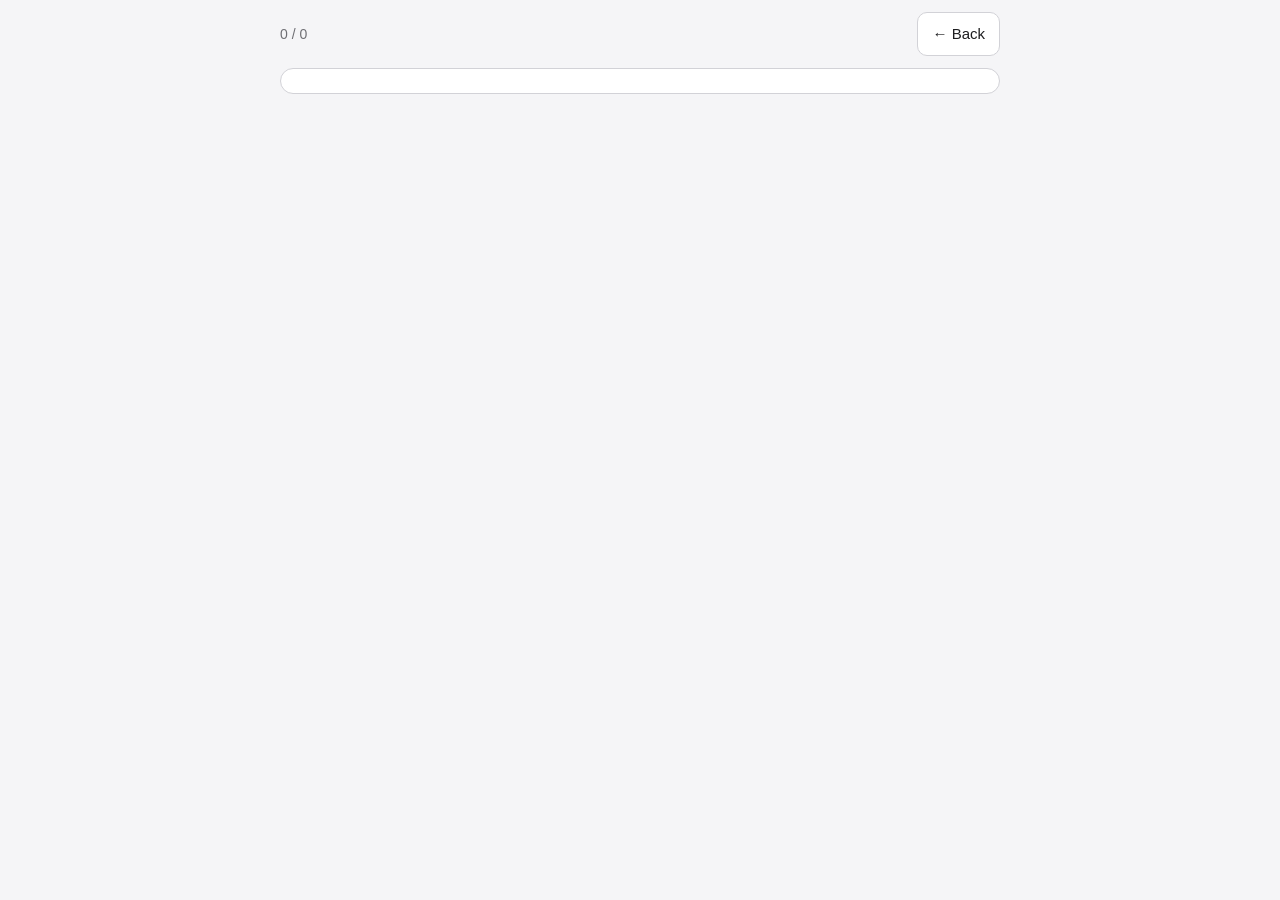
==== translate.html @ 8810c712 "訳を取り込んだ後も貼り付け欄の訳を残し、やり直せるようにする Co-Authored-By: Claude Opus 5.5 <noreply@anthropic.com>" ====
<!doctype html>
<html lang="en">
<head>
  <meta charset="utf-8">
  <meta name="viewport" content="width=device-width, initial-scale=1, viewport-fit=cover">
  <meta name="color-scheme" content="light dark">
  <meta name="format-detection" content="telephone=no">
  <title>Translate</title>
  <link rel="icon" href="favicon.svg?v=2026101123" type="image/svg+xml">
  <link rel="stylesheet" href="style.css?v=2026101123">
</head>
<!-- This page holds English text only, so that Safari offers its page translation. -->
<body>
  <nav class="top translate-nav" translate="no">
    <a class="button" href="./">← Back</a>
    <span id="status" class="status"></span>
  </nav>
  <main>
    <article id="translate-area" class="panel"></article>
  </main>
  <script src="store.js?v=2026101123"></script>
  <script src="translate.js?v=2026101123"></script>
</body>
</html>
---- style.css ----
:root {
  --bg: #f5f5f7;
  --surface: #ffffff;
  --text: #1d1d1f;
  --muted: #6e6e73;
  --border: #d2d2d7;
  --accent: #0a66d8;
  --accent-text: #ffffff;
  --ok: #1a7f37;
  --ok-bg: #dafbe1;
  --miss: #c62828;
  --miss-bg: #ffe3e3;
  --partial: #9a6700;
  --partial-bg: #fff3c4;
  --mark: #d97706;
  --rec: #d93025;
  --radius: 14px;
}
@media (prefers-color-scheme: dark) {
  :root {
    --bg: #000000;
    --surface: #1c1c1e;
    --text: #f5f5f7;
    --muted: #a1a1a6;
    --border: #3a3a3c;
    --accent: #4c9bff;
    --accent-text: #000000;
    --ok: #57d07a;
    --ok-bg: #12351d;
    --miss: #ff7b72;
    --miss-bg: #4a1414;
    --partial: #e3b341;
    --partial-bg: #3d2e00;
    --mark: #f5a524;
  }
}

* { box-sizing: border-box; }
[hidden] { display: none !important; }
html { -webkit-text-size-adjust: 100%; }
body {
  margin: 0;
  background: var(--bg);
  color: var(--text);
  font-family: -apple-system, BlinkMacSystemFont, "Hiragino Sans", sans-serif;
  line-height: 1.5;
  /* 下の余白は、固定の操作パネルで最後のカードが隠れない分をとる */
  padding: 0 max(16px, env(safe-area-inset-right)) calc(140px + env(safe-area-inset-bottom)) max(16px, env(safe-area-inset-left));
}
.top h1 { font-size: 20px; margin: 16px 0 12px; }
main { max-width: 720px; margin: 0 auto; display: flex; flex-direction: column; gap: 14px; }
/* タイトルの行。「英文と訳をクリア」は左右設定に関係なく右端に置く */
.top { max-width: 720px; margin: 0 auto; display: flex; align-items: flex-start; gap: 8px; }
.top h1 { flex: 1; min-width: 0; }
/* 今の文章の名前。タイトルとクリアの下に、幅いっぱいで置く */
.top { flex-wrap: wrap; }
.doc-row { flex: 1 0 100%; display: flex; gap: 8px; margin-bottom: 4px; }
#btn-reload { flex: none; font-size: 18px; }
.doc-switch {
  flex: 1; min-width: 0;
  display: flex; align-items: center; gap: 6px;
  text-align: left; font-weight: 600;
}
#doc-name { flex: 1; min-width: 0; overflow: hidden; text-overflow: ellipsis; white-space: nowrap; }
#btn-reset-top { flex: none; margin-top: 14px; padding: 8px 10px; }

.panel, .card {
  background: var(--surface);
  border: 1px solid var(--border);
  border-radius: var(--radius);
  padding: 12px 14px;
}
summary { font-weight: 600; cursor: pointer; padding: 2px 0; }
.hint { color: var(--muted); font-size: 13px; margin: 8px 0; }
.notes-lead { font-size: 15px; margin: 8px 0 0; }
.notes-lead strong { color: var(--accent); }
.notes { font-size: 14px; margin: 8px 0 0; padding-left: 1.2em; }
.notes li { margin-bottom: 6px; }
.notes ul { padding-left: 1.2em; margin: 4px 0; }

textarea, input[type="text"], select {
  width: 100%;
  font: inherit;
  font-size: 16px; /* iOS で入力時に拡大されないよう 16px 以上にする */
  color: var(--text);
  background: var(--bg);
  border: 1px solid var(--border);
  border-radius: 10px;
  padding: 10px;
}
textarea { resize: vertical; }
.source-count { margin: 4px 2px 0; font-size: 13px; color: var(--muted); text-align: right; }
.source-count.over { color: var(--miss); font-weight: 600; }

.row { display: flex; flex-wrap: wrap; gap: 8px; margin-top: 10px; }
button, .button {
  font: inherit;
  font-size: 15px;
  min-height: 44px;
  padding: 8px 14px;
  border-radius: 10px;
  border: 1px solid var(--border);
  background: var(--surface);
  color: var(--text);
  display: inline-flex;
  align-items: center;
  justify-content: center;
  cursor: pointer;
  -webkit-tap-highlight-color: transparent;
}
button:active, .button:active { opacity: 0.6; }
button.primary { background: var(--accent); color: var(--accent-text); border-color: var(--accent); font-weight: 600; }
button.danger { color: var(--miss); }
#btn-reset { margin-top: 12px; }
button.active { background: var(--accent); color: var(--accent-text); border-color: var(--accent); }
button.recording { background: var(--rec); color: #fff; border-color: var(--rec); }

#photo-view { margin-top: 10px; }
#photo-view img { width: 100%; border-radius: 10px; display: block; margin-bottom: 8px; }

.section-head { display: flex; align-items: center; justify-content: space-between; gap: 8px; }
.section-head h2 { font-size: 17px; margin: 4px 0; }
.section-head { flex-wrap: wrap; }

#sentences { list-style: none; margin: 8px 0 0; padding: 0; display: flex; flex-direction: column; gap: 10px; }
.card .en { font-size: 18px; margin: 0; }
/* カードの上の行。番号「2/10」としおりボタン。左右設定と反対側に置く */
.card-head { display: flex; justify-content: flex-start; align-items: center; min-height: 36px; margin-bottom: -4px; }
html[data-hand="left"] .card-head { justify-content: flex-end; }
.card-head .num { padding: 0 4px; color: var(--muted); font-size: 15px; font-weight: 600; font-variant-numeric: tabular-nums; }
/* 番号としおりボタン。左手設定では並びを逆にして、しおりが内側に来るようにする */
.card-head .head-side { display: flex; align-items: center; gap: 2px; }
html[data-hand="left"] .card-head .head-side { flex-direction: row-reverse; }
.card-head .btn-mark { padding: 4px 8px; font-size: 16px; line-height: 1; background: transparent; border-color: transparent; opacity: 0.35; }
.card-head .btn-mark[aria-pressed="true"] { opacity: 1; background: var(--mark); border-color: var(--mark); }
.card.marked { border-color: var(--mark); border-left: 6px solid var(--mark); }
/* 今の文（操作パネルで読む・動く基準） */
.card.current { outline: 2px solid var(--accent); outline-offset: 2px; }
.card.speaking .en { color: var(--accent); }
.ja-view { margin-top: 10px; padding-top: 10px; border-top: 1px solid var(--border); }
.ja-text { margin: 0; font-size: 16px; white-space: pre-wrap; overflow-wrap: anywhere; }
.ja-text.empty { color: var(--muted); }
.card.speaking-ja .ja-text { color: var(--accent); }
.card .row .row-spacer { flex: 1 1 0; padding: 0 6px; border: 1px solid transparent; } /* ボタンと同じ幅になるよう余白と枠を揃える */
.card .row { flex-wrap: nowrap; }
.card .row button { flex: 1 1 0; min-width: 0; padding: 8px 6px; white-space: nowrap; }
.type-box { display: flex; gap: 8px; margin-top: 10px; }
.type-box input { flex: 1; }

.result { margin-top: 10px; padding: 10px; border-radius: 10px; background: var(--bg); }
.score { font-weight: 700; font-size: 20px; }
.score.good { color: var(--ok); }
.score.fair { color: var(--partial); }
.score.poor { color: var(--miss); }
.diff { margin: 6px 0 0; font-size: 17px; line-height: 1.9; }
.heard { margin: 6px 0 0; font-size: 14px; color: var(--muted); }
.w { border-radius: 5px; padding: 1px 3px; }
.w.ok { color: var(--ok); background: var(--ok-bg); }
.w.miss { color: var(--miss); background: var(--miss-bg); text-decoration: underline wavy; }
.w.partial { color: var(--partial); background: var(--partial-bg); }
.w.extra { color: var(--muted); text-decoration: line-through; }

#translate-panel .row { align-items: center; }
.info-button {
  width: 32px; min-height: 32px; height: 32px; padding: 0;
  border-radius: 50%;
  border: 1.5px solid var(--accent);
  color: var(--accent);
  font-family: Georgia, "Times New Roman", serif;
  font-style: italic; font-weight: 700; font-size: 17px;
}
.info-button[aria-expanded="true"] { background: var(--accent); color: var(--accent-text); }
.steps { padding-left: 1.4em; }
.paste-ja { margin-top: 14px; padding-top: 4px; border-top: 1px solid var(--border); }
.paste-ja textarea { margin-top: 10px; }
.source-count.done { color: var(--ok); }
a.button { text-decoration: none; }
a.button.primary { background: var(--accent); color: var(--accent-text); border-color: var(--accent); font-weight: 600; }

/* 翻訳ページ */
.translate-nav { display: flex; align-items: center; justify-content: space-between; margin: 12px auto; }
.status { color: var(--muted); font-size: 14px; }
#translate-area { font-size: 18px; }
#translate-area p { margin: 0 0 12px; }
#translate-area p:last-child { margin-bottom: 0; }

.field { display: block; margin-top: 10px; font-size: 15px; }
.field input[type="range"] { width: 100%; margin-top: 6px; }
.field select { margin-top: 6px; }
/* 狭い画面でも1行に収まるよう、「英語」などの文字は回数の上に置く */
.play-order { display: flex; align-items: flex-end; gap: 8px; margin-top: 6px; }
.play-order label { display: flex; flex-direction: column; font-size: 13px; color: var(--muted); }
.play-order select { width: auto; margin-top: 2px; }
.play-order span { padding-bottom: 12px; }

/* 画面下の操作パネル。右手設定の並びは左から しおり／設定・全部読む・前へ・次へ・英語／日本語。左手設定では左右を反転する */
.player {
  position: fixed;
  left: 0; right: 0; bottom: 0;
  z-index: 10;
  max-width: 720px;
  margin: 0 auto;
  display: grid;
  grid-template-columns: 1fr 1fr 1fr 1fr 1.3fr;
  grid-template-rows: 52px 52px;
  grid-template-areas: "mark all prev next en" "set all prev next ja";
  gap: 6px;
  padding: 8px max(8px, env(safe-area-inset-right)) calc(8px + env(safe-area-inset-bottom)) max(8px, env(safe-area-inset-left));
  background: var(--surface);
  border-top: 1px solid var(--border);
  box-shadow: 0 -4px 14px rgb(0 0 0 / 0.12);
}
html[data-hand="left"] .player {
  grid-template-columns: 1.3fr 1fr 1fr 1fr 1fr;
  grid-template-areas: "en next prev all mark" "ja next prev all set";
}
.player button {
  display: flex; flex-direction: column; align-items: center; justify-content: center; gap: 2px;
  min-width: 0; min-height: 0; padding: 4px 2px;
  font-size: 20px; line-height: 1.1;
}
.player button span { font-size: 11px; white-space: nowrap; }
.player button:disabled { opacity: 0.35; }
.player .p-mark { grid-area: mark; }
.player .p-set { grid-area: set; }
.player .p-all { grid-area: all; }
.player .p-prev { grid-area: prev; }
.player .p-next { grid-area: next; }
.player .p-en { grid-area: en; }
.player .p-ja { grid-area: ja; }

/* 設定：⚙️ ボタンで下からせり上がるシート */
.sheet {
  position: fixed;
  inset: auto 0 0 0;
  margin: 0 auto;
  width: 100%;
  max-width: 720px;
  max-height: 85vh;
  max-height: 85dvh;
  overflow-y: auto;
  overscroll-behavior: contain;
  background: var(--surface);
  color: var(--text);
  border: 1px solid var(--border);
  border-bottom: none;
  border-radius: var(--radius) var(--radius) 0 0;
  padding: 0 max(16px, env(safe-area-inset-right)) calc(20px + env(safe-area-inset-bottom)) max(16px, env(safe-area-inset-left));
}
.sheet[open] { animation: sheet-up 0.2s ease-out; }
@keyframes sheet-up { from { transform: translateY(100%); } }
.sheet::backdrop { background: rgb(0 0 0 / 0.4); }
/* 下までスクロールしても閉じられるよう、見出しは上に貼りつける */
.sheet-head {
  position: sticky; top: 0; z-index: 1;
  display: flex; align-items: center; justify-content: space-between; gap: 8px;
  padding: 12px 0 8px;
  background: var(--surface);
  border-bottom: 1px solid var(--border);
}
.sheet-head h2 { font-size: 17px; margin: 0; }
html:has(.sheet[open]) { overflow: hidden; } /* 開いている間は後ろのページを動かさない */

/* 左右設定 */
.hand-switch { gap: 0; margin-top: 6px; }
.hand-switch button { min-width: 72px; font-weight: 600; }
.hand-switch button:first-child { border-radius: 10px 0 0 10px; }
.hand-switch button:last-child { border-radius: 0 10px 10px 0; border-left: none; }
.hand-switch button[aria-pressed="true"] { background: var(--accent); color: var(--accent-text); border-color: var(--accent); }
.hand-switch button[aria-pressed="true"]::before { content: "✓ "; white-space: pre; }

/* 片手で届くよう、ボタン類は画面の端から約2/3の幅に収める。
   32px はパネルの外側の余白・枠線・内側の余白の合計 */
:root { --reach: min(100%, calc(100vw * 2 / 3 - 32px)); }
html[data-hand] .row { max-width: var(--reach); }

html[data-hand="right"] .row { margin-left: auto; justify-content: flex-end; }
html[data-hand="right"] #btn-photo-close,
html[data-hand="right"] #btn-reset { display: flex; margin-left: auto; }
html[data-hand="right"] .translate-nav { flex-direction: row-reverse; }

/* 左右設定のボタンだけは寄せずに、幅いっぱいに左半分「左」・右半分「右」と並べる */
html[data-hand] .row.hand-switch { max-width: none; margin-left: 0; }
.hand-switch button { flex: 1 1 0; }

html[data-hand="left"] .sheet-head { flex-direction: row-reverse; }

/* 文章の一覧 */
#btn-new-doc { width: 100%; margin-top: 4px; }
.docs-list { list-style: none; margin: 12px 0 0; padding: 0; display: flex; flex-direction: column; gap: 8px; }
.doc-item { display: flex; align-items: stretch; gap: 6px; }
.doc-item .doc-open { flex: 1; min-width: 0; display: flex; flex-direction: column; align-items: flex-start; gap: 2px; text-align: left; }
.doc-item.current .doc-open { border-color: var(--accent); box-shadow: inset 0 0 0 1px var(--accent); }
.doc-title { max-width: 100%; overflow: hidden; text-overflow: ellipsis; white-space: nowrap; font-weight: 600; }
.doc-meta { font-size: 12px; color: var(--muted); }
.doc-item .doc-icon { flex: 0 0 44px; padding: 0; font-size: 18px; }
html[data-hand="left"] .doc-item { flex-direction: row-reverse; }
html[data-hand="left"] .type-box button { order: -1; }
/* 「聞く」は寄せた側の端に置く。訳の「聞く」も同じ並びにして、英文の「聞く」の真下に来るようにする */
html[data-hand="left"] .card .row { flex-direction: row-reverse; }
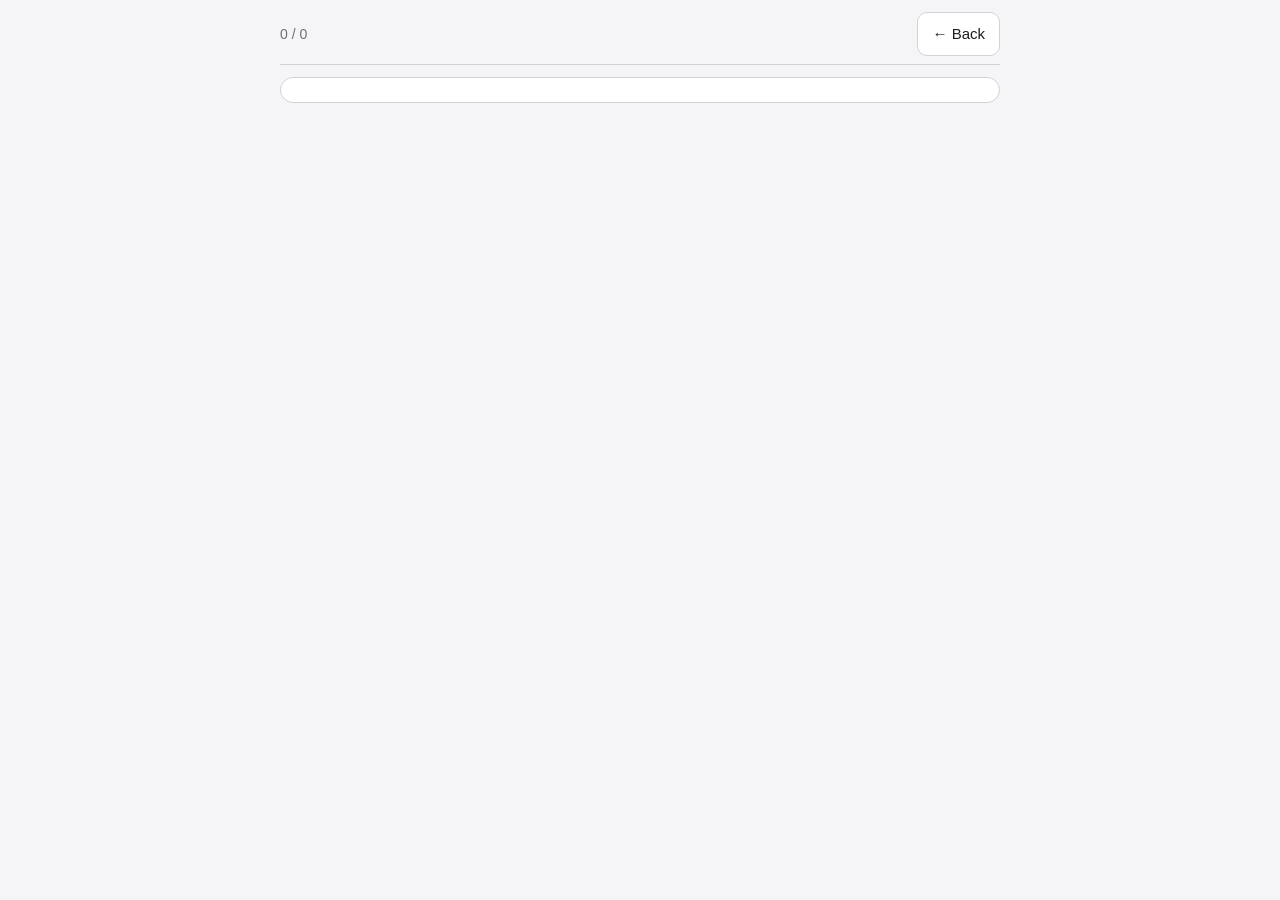
==== commit a2081ab8: "タイトル部分をスクロールしても上に固定し、文はその下の見える範囲の真ん中に出す あわせて、文章名が長いと ↻ ボタンが右にはみ出す不具合を直す。  Co-Authored-By: Claude Opu" ====
--- a/translate.html
+++ b/translate.html
@@ -6,8 +6,8 @@
   <meta name="color-scheme" content="light dark">
   <meta name="format-detection" content="telephone=no">
   <title>Translate</title>
-  <link rel="icon" href="favicon.svg?v=2026101123" type="image/svg+xml">
-  <link rel="stylesheet" href="style.css?v=2026101123">
+  <link rel="icon" href="favicon.svg?v=2026101201" type="image/svg+xml">
+  <link rel="stylesheet" href="style.css?v=2026101201">
 </head>
 <!-- This page holds English text only, so that Safari offers its page translation. -->
 <body>
@@ -18,7 +18,7 @@
   <main>
     <article id="translate-area" class="panel"></article>
   </main>
-  <script src="store.js?v=2026101123"></script>
-  <script src="translate.js?v=2026101123"></script>
+  <script src="store.js?v=2026101201"></script>
+  <script src="translate.js?v=2026101201"></script>
 </body>
 </html>
--- a/style.css
+++ b/style.css
@@ -48,13 +48,21 @@
   padding: 0 max(16px, env(safe-area-inset-right)) calc(140px + env(safe-area-inset-bottom)) max(16px, env(safe-area-inset-left));
 }
 .top h1 { font-size: 20px; margin: 16px 0 12px; }
+.subtitle { display: block; margin-top: 2px; font-size: 13px; font-weight: 400; color: var(--muted); }
 main { max-width: 720px; margin: 0 auto; display: flex; flex-direction: column; gap: 14px; }
 /* タイトルの行。「英文と訳をクリア」は左右設定に関係なく右端に置く */
 .top { max-width: 720px; margin: 0 auto; display: flex; align-items: flex-start; gap: 8px; }
 .top h1 { flex: 1; min-width: 0; }
 /* 今の文章の名前。タイトルとクリアの下に、幅いっぱいで置く */
 .top { flex-wrap: wrap; }
-.doc-row { flex: 1 0 100%; display: flex; gap: 8px; margin-bottom: 4px; }
+/* スクロールしてもタイトル・📄・↻ が見えるよう、上に貼りつける */
+.top {
+  position: sticky; top: 0; z-index: 5;
+  padding: env(safe-area-inset-top) 0 8px;
+  background: var(--bg);
+  border-bottom: 1px solid var(--border);
+}
+.doc-row { flex: 1 0 100%; min-width: 0; display: flex; gap: 8px; margin-bottom: 4px; }
 #btn-reload { flex: none; font-size: 18px; }
 .doc-switch {
   flex: 1; min-width: 0;
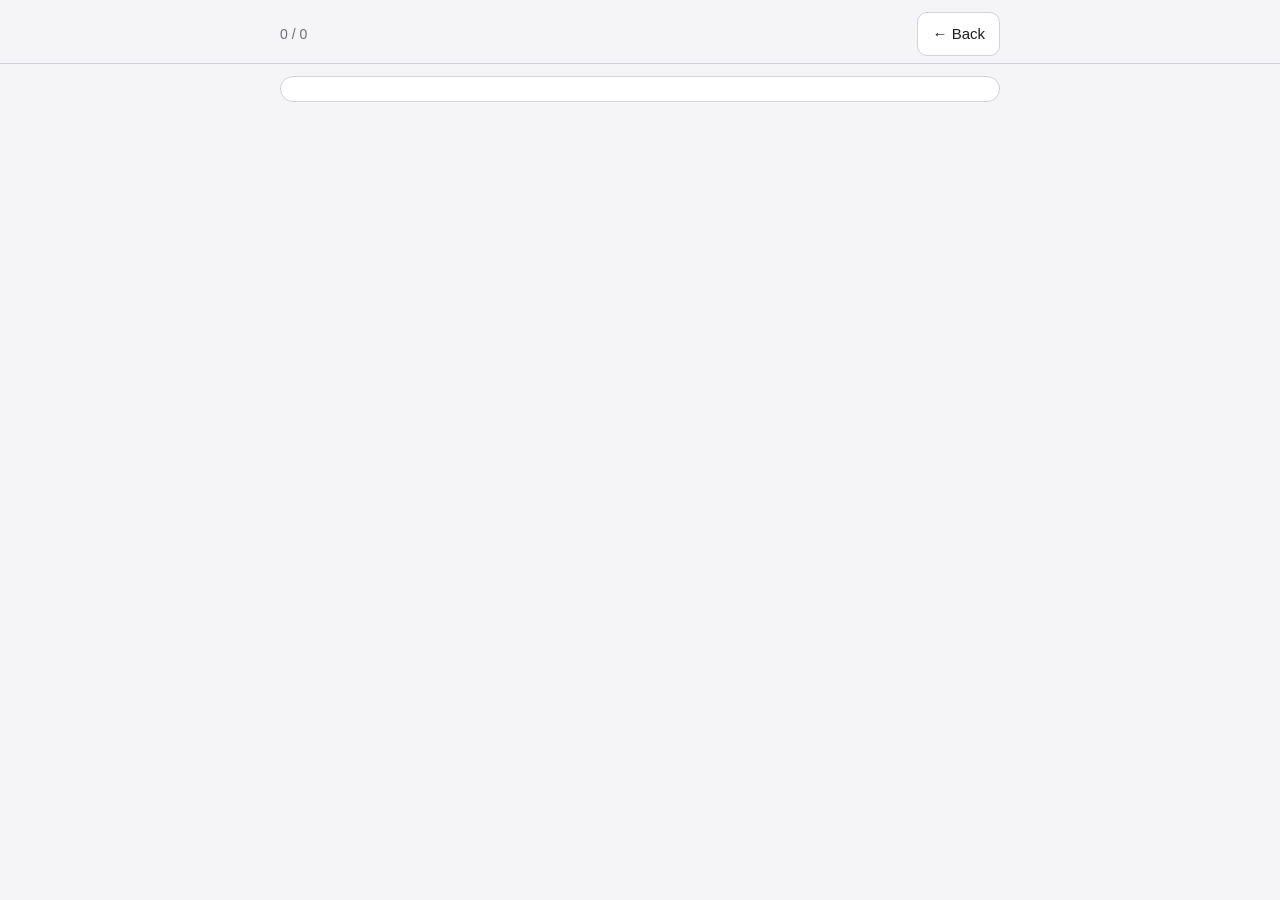
==== commit 15d261ce: "スクロールしたとき、上の固定部分の横から青い枠がはみ出して見える問題を直す 固定部分の背景と下線を画面の左右いっぱいまで広げる。  Co-Authored-By: Claude Opus 5.5 <n" ====
--- a/translate.html
+++ b/translate.html
@@ -6,8 +6,8 @@
   <meta name="color-scheme" content="light dark">
   <meta name="format-detection" content="telephone=no">
   <title>Translate</title>
-  <link rel="icon" href="favicon.svg?v=2026101201" type="image/svg+xml">
-  <link rel="stylesheet" href="style.css?v=2026101201">
+  <link rel="icon" href="favicon.svg?v=2026101301" type="image/svg+xml">
+  <link rel="stylesheet" href="style.css?v=2026101301">
 </head>
 <!-- This page holds English text only, so that Safari offers its page translation. -->
 <body>
@@ -18,7 +18,7 @@
   <main>
     <article id="translate-area" class="panel"></article>
   </main>
-  <script src="store.js?v=2026101201"></script>
-  <script src="translate.js?v=2026101201"></script>
+  <script src="store.js?v=2026101301"></script>
+  <script src="translate.js?v=2026101301"></script>
 </body>
 </html>
--- a/style.css
+++ b/style.css
@@ -37,7 +37,7 @@
 
 * { box-sizing: border-box; }
 [hidden] { display: none !important; }
-html { -webkit-text-size-adjust: 100%; }
+html { -webkit-text-size-adjust: 100%; overflow-x: clip; }
 body {
   margin: 0;
   background: var(--bg);
@@ -47,18 +47,25 @@
   /* 下の余白は、固定の操作パネルで最後のカードが隠れない分をとる */
   padding: 0 max(16px, env(safe-area-inset-right)) calc(140px + env(safe-area-inset-bottom)) max(16px, env(safe-area-inset-left));
 }
+/* 操作パネルを隠しているときは、隅の「…」で最後のカードが隠れない分だけあける */
+html[data-player="off"] body { padding-bottom: calc(76px + env(safe-area-inset-bottom)); }
 .top h1 { font-size: 20px; margin: 16px 0 12px; }
 .subtitle { display: block; margin-top: 2px; font-size: 13px; font-weight: 400; color: var(--muted); }
 main { max-width: 720px; margin: 0 auto; display: flex; flex-direction: column; gap: 14px; }
-/* タイトルの行。「英文と訳をクリア」は左右設定に関係なく右端に置く */
+/* タイトルの行 */
 .top { max-width: 720px; margin: 0 auto; display: flex; align-items: flex-start; gap: 8px; }
 .top h1 { flex: 1; min-width: 0; }
-/* 今の文章の名前。タイトルとクリアの下に、幅いっぱいで置く */
+/* 今の文章の名前。タイトルの下に、幅いっぱいで置く */
 .top { flex-wrap: wrap; }
 /* スクロールしてもタイトル・📄・↻ が見えるよう、上に貼りつける */
 .top {
   position: sticky; top: 0; z-index: 5;
   padding: env(safe-area-inset-top) 0 8px;
+}
+/* 背景と下線は画面の左右いっぱいまで広げる（青い枠などが横からはみ出して見えないように） */
+.top::before {
+  content: ""; position: absolute; z-index: -1;
+  top: 0; bottom: 0; left: 50%; width: 100vw; transform: translateX(-50%);
   background: var(--bg);
   border-bottom: 1px solid var(--border);
 }
@@ -70,7 +77,6 @@
   text-align: left; font-weight: 600;
 }
 #doc-name { flex: 1; min-width: 0; overflow: hidden; text-overflow: ellipsis; white-space: nowrap; }
-#btn-reset-top { flex: none; margin-top: 14px; padding: 8px 10px; }
 
 .panel, .card {
   background: var(--surface);
@@ -237,7 +243,40 @@
 .player .p-en { grid-area: en; }
 .player .p-ja { grid-area: ja; }
 
-/* 設定：⚙️ ボタンで下からせり上がるシート */
+/* 操作パネルを隠しているときの小さな「…」。画面の下の真ん中に置く */
+.more-btn {
+  position: fixed; z-index: 10;
+  bottom: calc(14px + env(safe-area-inset-bottom));
+  left: 50%; transform: translateX(-50%);
+  width: 48px; height: 48px; min-height: 0; padding: 0;
+  border-radius: 50%;
+  font-size: 22px; font-weight: 700; line-height: 1;
+  box-shadow: 0 2px 10px rgb(0 0 0 / 0.18);
+}
+.more-btn:active { transform: translateX(-50%); }
+
+/* 「…」から開くメニュー。パネルを隠しているときは「…」の真上、出しているときは左右設定の側に出す */
+.menu {
+  position: fixed;
+  inset: auto max(14px, env(safe-area-inset-right)) calc(72px + env(safe-area-inset-bottom)) auto;
+  margin: 0;
+  min-width: 200px;
+  padding: 6px;
+  display: none;
+  background: var(--surface);
+  color: var(--text);
+  border: 1px solid var(--border);
+  border-radius: var(--radius);
+  box-shadow: 0 6px 24px rgb(0 0 0 / 0.25);
+}
+.menu[open] { display: flex; flex-direction: column; gap: 6px; }
+html[data-player="off"] .menu { right: auto; left: 50%; transform: translateX(-50%); }
+html[data-player="on"] .menu { bottom: calc(132px + env(safe-area-inset-bottom)); }
+html[data-player="on"][data-hand="left"] .menu { right: auto; left: max(14px, env(safe-area-inset-left)); }
+.menu::backdrop { background: rgb(0 0 0 / 0.15); }
+.menu button { justify-content: flex-start; border-color: transparent; font-size: 16px; }
+
+/* 設定：メニューから開く、下からせり上がるシート */
 .sheet {
   position: fixed;
   inset: auto 0 0 0;
@@ -306,3 +345,5 @@
 html[data-hand="left"] .type-box button { order: -1; }
 /* 「聞く」は寄せた側の端に置く。訳の「聞く」も同じ並びにして、英文の「聞く」の真下に来るようにする */
 html[data-hand="left"] .card .row { flex-direction: row-reverse; }
+/* 読み込み直後にパネルが一瞬見えないよう、hidden を付ける前から隠す */
+html[data-player="off"] .player { display: none; }
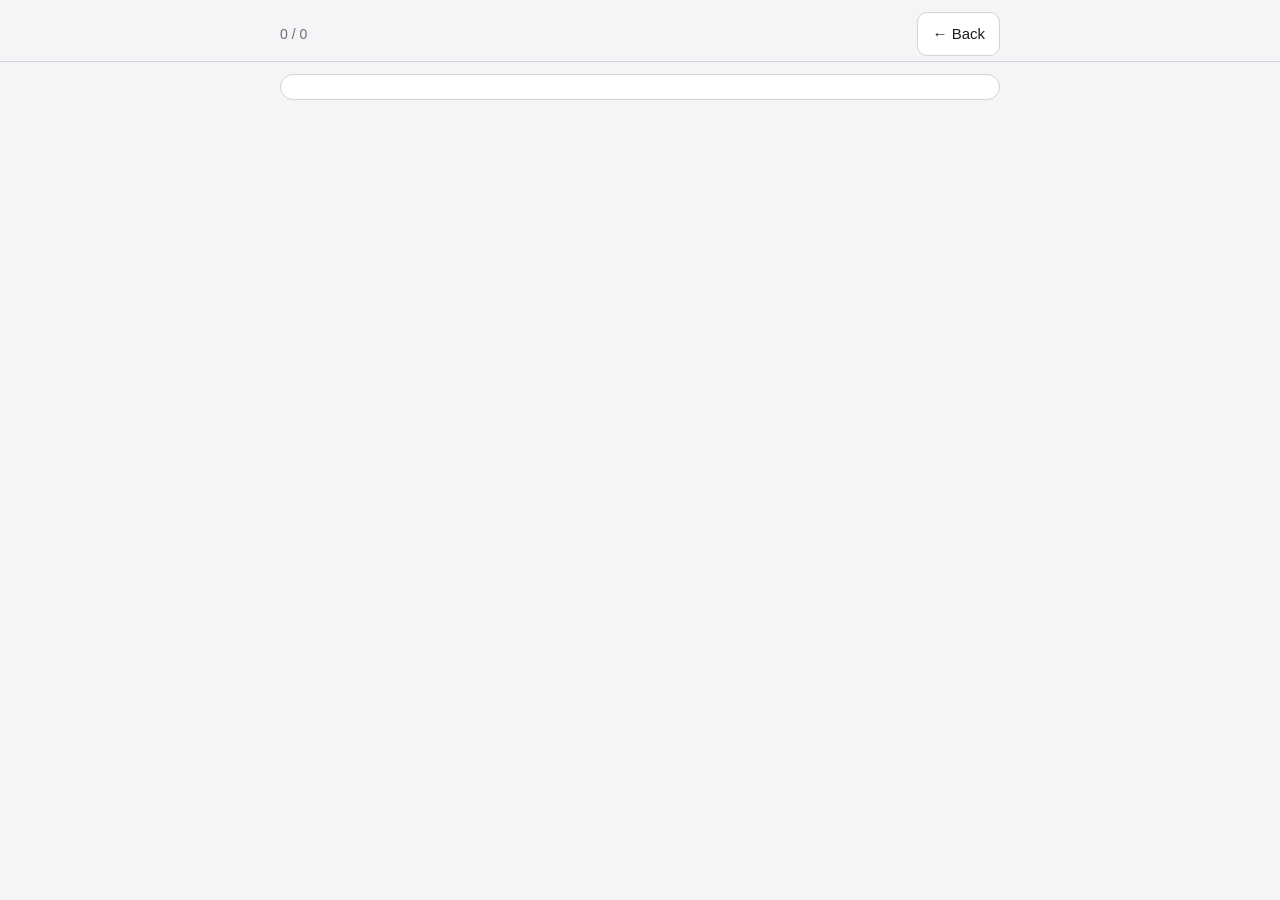
==== commit 014b58cc: "サブタイトルをタイトルの右に並べ、上の固定部分を低くして本文を広く見せる Co-Authored-By: Claude Opus 5.5 <noreply@anthropic.com>" ====
--- a/translate.html
+++ b/translate.html
@@ -6,8 +6,8 @@
   <meta name="color-scheme" content="light dark">
   <meta name="format-detection" content="telephone=no">
   <title>Translate</title>
-  <link rel="icon" href="favicon.svg?v=2026101301" type="image/svg+xml">
-  <link rel="stylesheet" href="style.css?v=2026101301">
+  <link rel="icon" href="favicon.svg?v=2026101302" type="image/svg+xml">
+  <link rel="stylesheet" href="style.css?v=2026101302">
 </head>
 <!-- This page holds English text only, so that Safari offers its page translation. -->
 <body>
@@ -18,7 +18,7 @@
   <main>
     <article id="translate-area" class="panel"></article>
   </main>
-  <script src="store.js?v=2026101301"></script>
-  <script src="translate.js?v=2026101301"></script>
+  <script src="store.js?v=2026101302"></script>
+  <script src="translate.js?v=2026101302"></script>
 </body>
 </html>
--- a/style.css
+++ b/style.css
@@ -49,8 +49,12 @@
 }
 /* 操作パネルを隠しているときは、隅の「…」で最後のカードが隠れない分だけあける */
 html[data-player="off"] body { padding-bottom: calc(76px + env(safe-area-inset-bottom)); }
-.top h1 { font-size: 20px; margin: 16px 0 12px; }
-.subtitle { display: block; margin-top: 2px; font-size: 13px; font-weight: 400; color: var(--muted); }
+/* ヘッダーを低くするため、サブタイトルはタイトルの右に並べる（狭い画面では次の行に回る） */
+.top h1 {
+  font-size: 17px; margin: 8px 0 6px;
+  display: flex; flex-wrap: wrap; align-items: baseline; column-gap: 6px;
+}
+.subtitle { font-size: 11px; font-weight: 400; color: var(--muted); white-space: nowrap; }
 main { max-width: 720px; margin: 0 auto; display: flex; flex-direction: column; gap: 14px; }
 /* タイトルの行 */
 .top { max-width: 720px; margin: 0 auto; display: flex; align-items: flex-start; gap: 8px; }
@@ -60,7 +64,7 @@
 /* スクロールしてもタイトル・📄・↻ が見えるよう、上に貼りつける */
 .top {
   position: sticky; top: 0; z-index: 5;
-  padding: env(safe-area-inset-top) 0 8px;
+  padding: env(safe-area-inset-top) 0 6px;
 }
 /* 背景と下線は画面の左右いっぱいまで広げる（青い枠などが横からはみ出して見えないように） */
 .top::before {
@@ -69,7 +73,7 @@
   background: var(--bg);
   border-bottom: 1px solid var(--border);
 }
-.doc-row { flex: 1 0 100%; min-width: 0; display: flex; gap: 8px; margin-bottom: 4px; }
+.doc-row { flex: 1 0 100%; min-width: 0; display: flex; gap: 8px; }
 #btn-reload { flex: none; font-size: 18px; }
 .doc-switch {
   flex: 1; min-width: 0;
